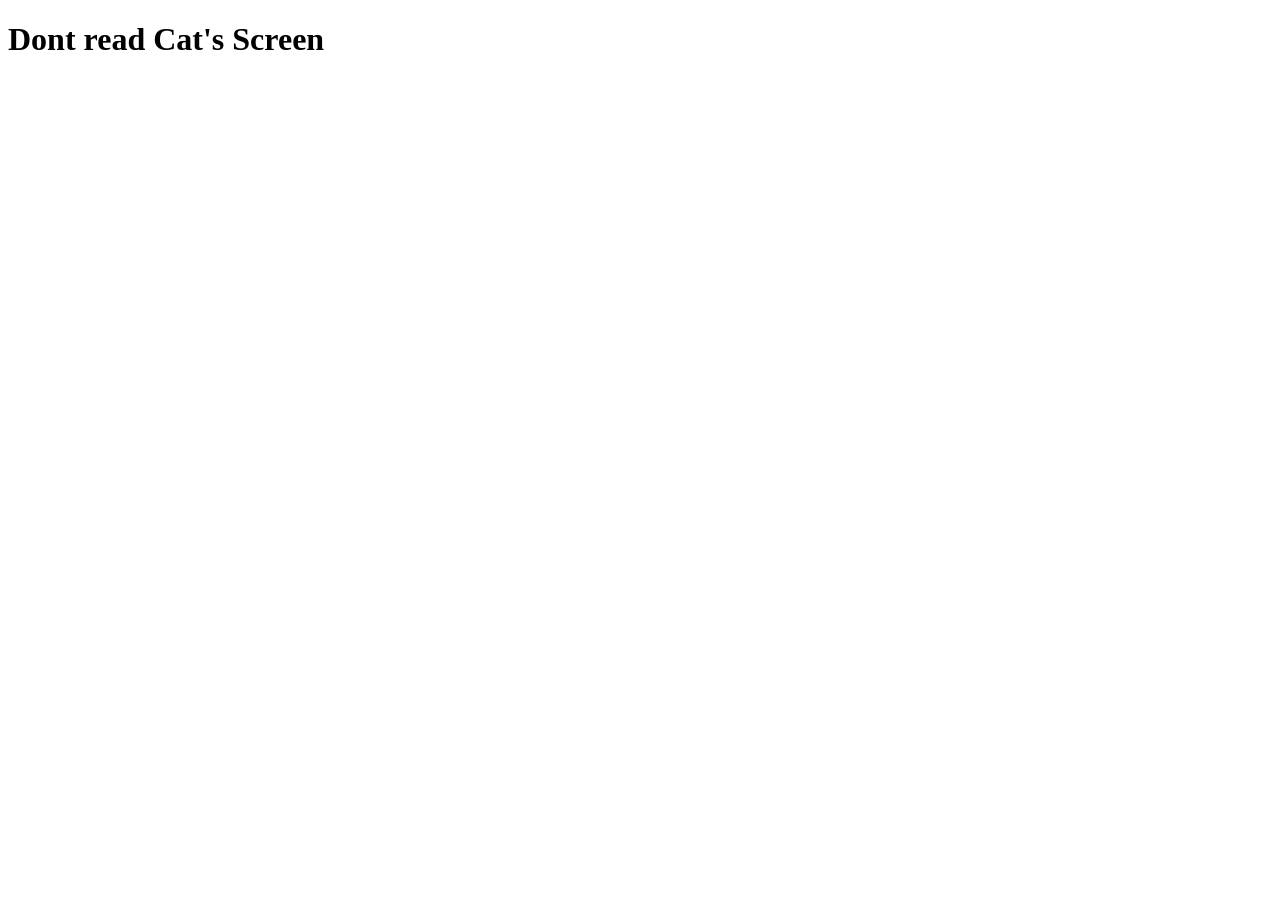
==== index.html @ ea911807 "Broken just project setup" ====
<!DOCTYPE html>
<html lang="en">
<head>
    <meta charset="UTF-8">
    <meta name="viewport" content="width=device-width, initial-scale=1.0">
    <title>Document</title>
</head>
<body>
    <script href="src/script.js"></script>
    <h1>Dont read Cat's Screen</h1>
    <p id="bleh"></p>
</body>
</html>
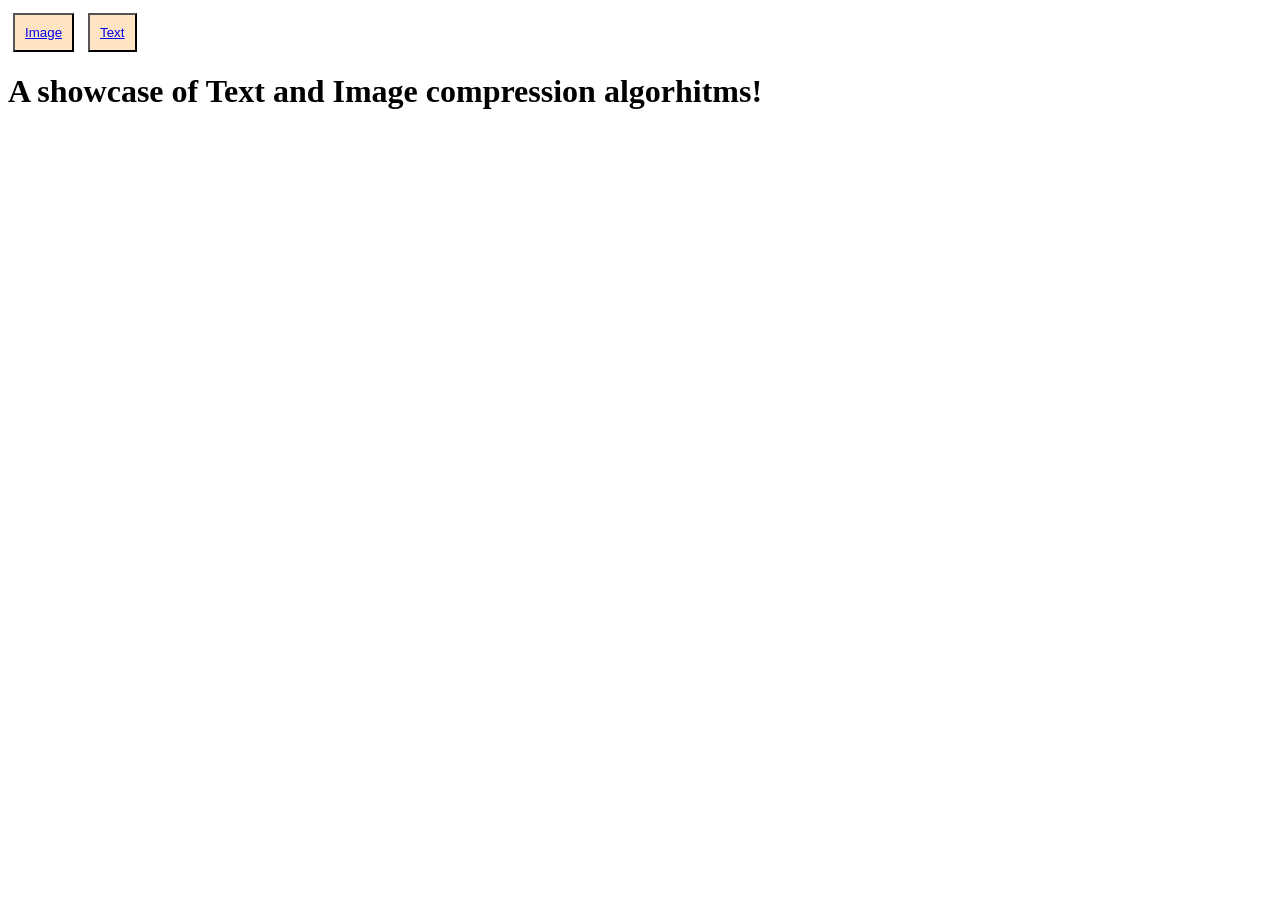
==== commit bc526ff2: "More setup" ====
--- a/index.html
+++ b/index.html
@@ -3,11 +3,15 @@
 <head>
     <meta charset="UTF-8">
     <meta name="viewport" content="width=device-width, initial-scale=1.0">
-    <title>Document</title>
+    <title>Image Compression Algorhitms</title>
+    <link rel="stylesheet" href="./style.css">
 </head>
 <body>
-    <script href="src/script.js"></script>
-    <h1>Dont read Cat's Screen</h1>
-    <p id="bleh"></p>
+    <button class="nav-button"><a href="views/image.html">Image</a></button>
+    <button class="nav-button"><a href="views/text.html">Text</a></button>
+    <h1>A showcase of Text and Image compression algorhitms!</h1>
+
+
+    <script src="src/script.js"></script>
 </body>
 </html>
--- a/style.css
+++ b/style.css
@@ -0,0 +1,7 @@
+.nav-button {
+    margin-top: 5px;
+    margin-left: 5px;
+    margin-right: 5px;
+    padding: 10px;
+    background-color: bisque;
+}
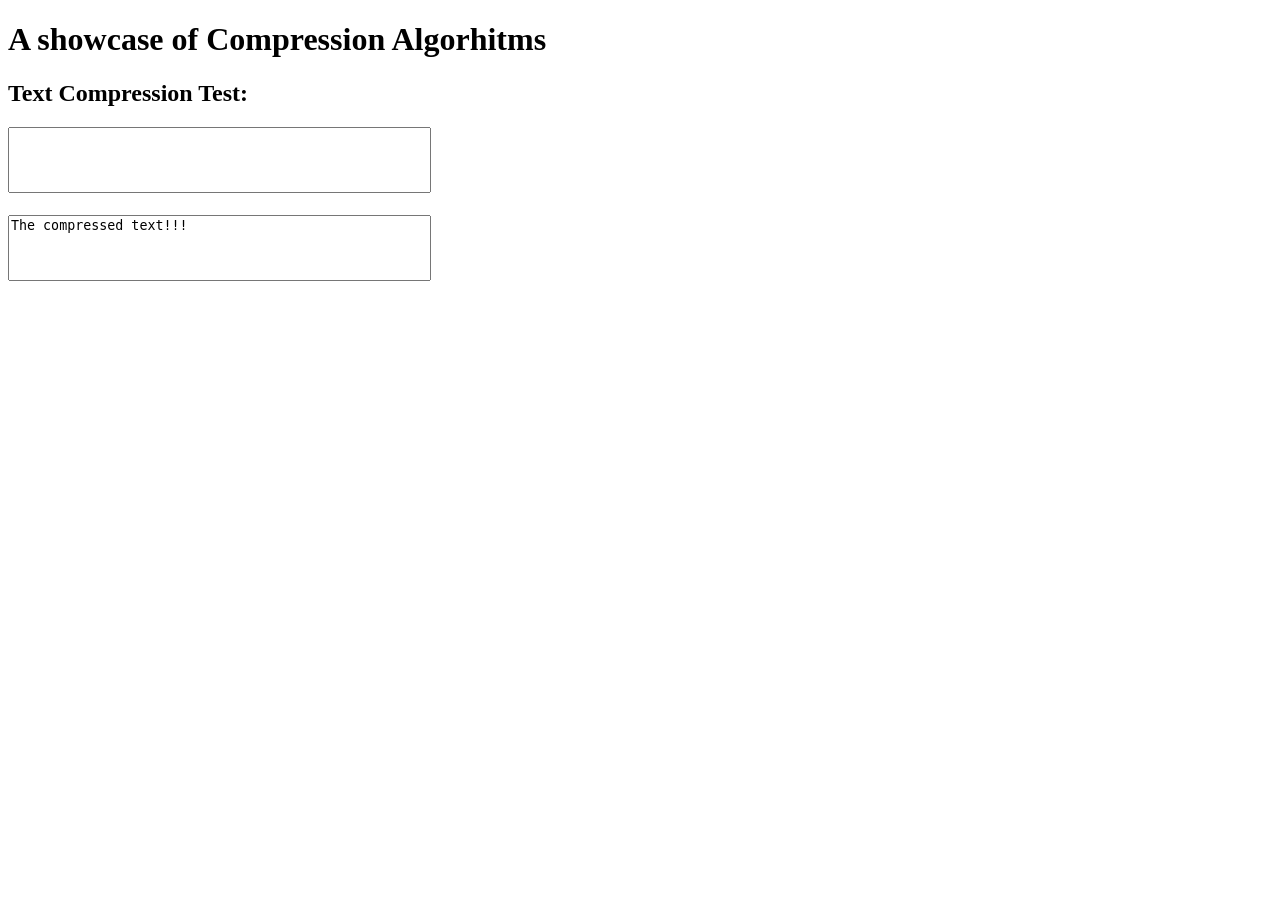
==== commit 2e1d9b1f: "Removed image compression" ====
--- a/index.html
+++ b/index.html
@@ -3,15 +3,23 @@
 <head>
     <meta charset="UTF-8">
     <meta name="viewport" content="width=device-width, initial-scale=1.0">
-    <title>Image Compression Algorhitms</title>
-    <link rel="stylesheet" href="./style.css">
+    <title>Text Compression</title>
+    <link rel="stylesheet" href="/style.css">
 </head>
 <body>
-    <button class="nav-button"><a href="views/image.html">Image</a></button>
-    <button class="nav-button"><a href="views/text.html">Text</a></button>
-    <h1>A showcase of Text and Image compression algorhitms!</h1>
+    <h1>A showcase of Compression Algorhitms</h1>
+    <h2>Text Compression Test: </h2>
 
 
-    <script src="src/script.js"></script>
+    <main class="user-input">
+        <textarea id="input" rows="4" cols="50"></textarea>
+    </main>
+    <br>
+
+    <main class="computer-output">
+        <textarea id="output" readonly rows="4" cols="50">The compressed text!!!</textarea>
+    </main>
+
+    <script src="/src/script.js"></script>
 </body>
 </html>
--- a/style.css
+++ b/style.css
@@ -3,5 +3,13 @@
     margin-left: 5px;
     margin-right: 5px;
     padding: 10px;
+    background-color: burlywood;
+}
+
+.nav-button:hover {
     background-color: bisque;
+}
+
+textarea {
+    resize: none;
 }
